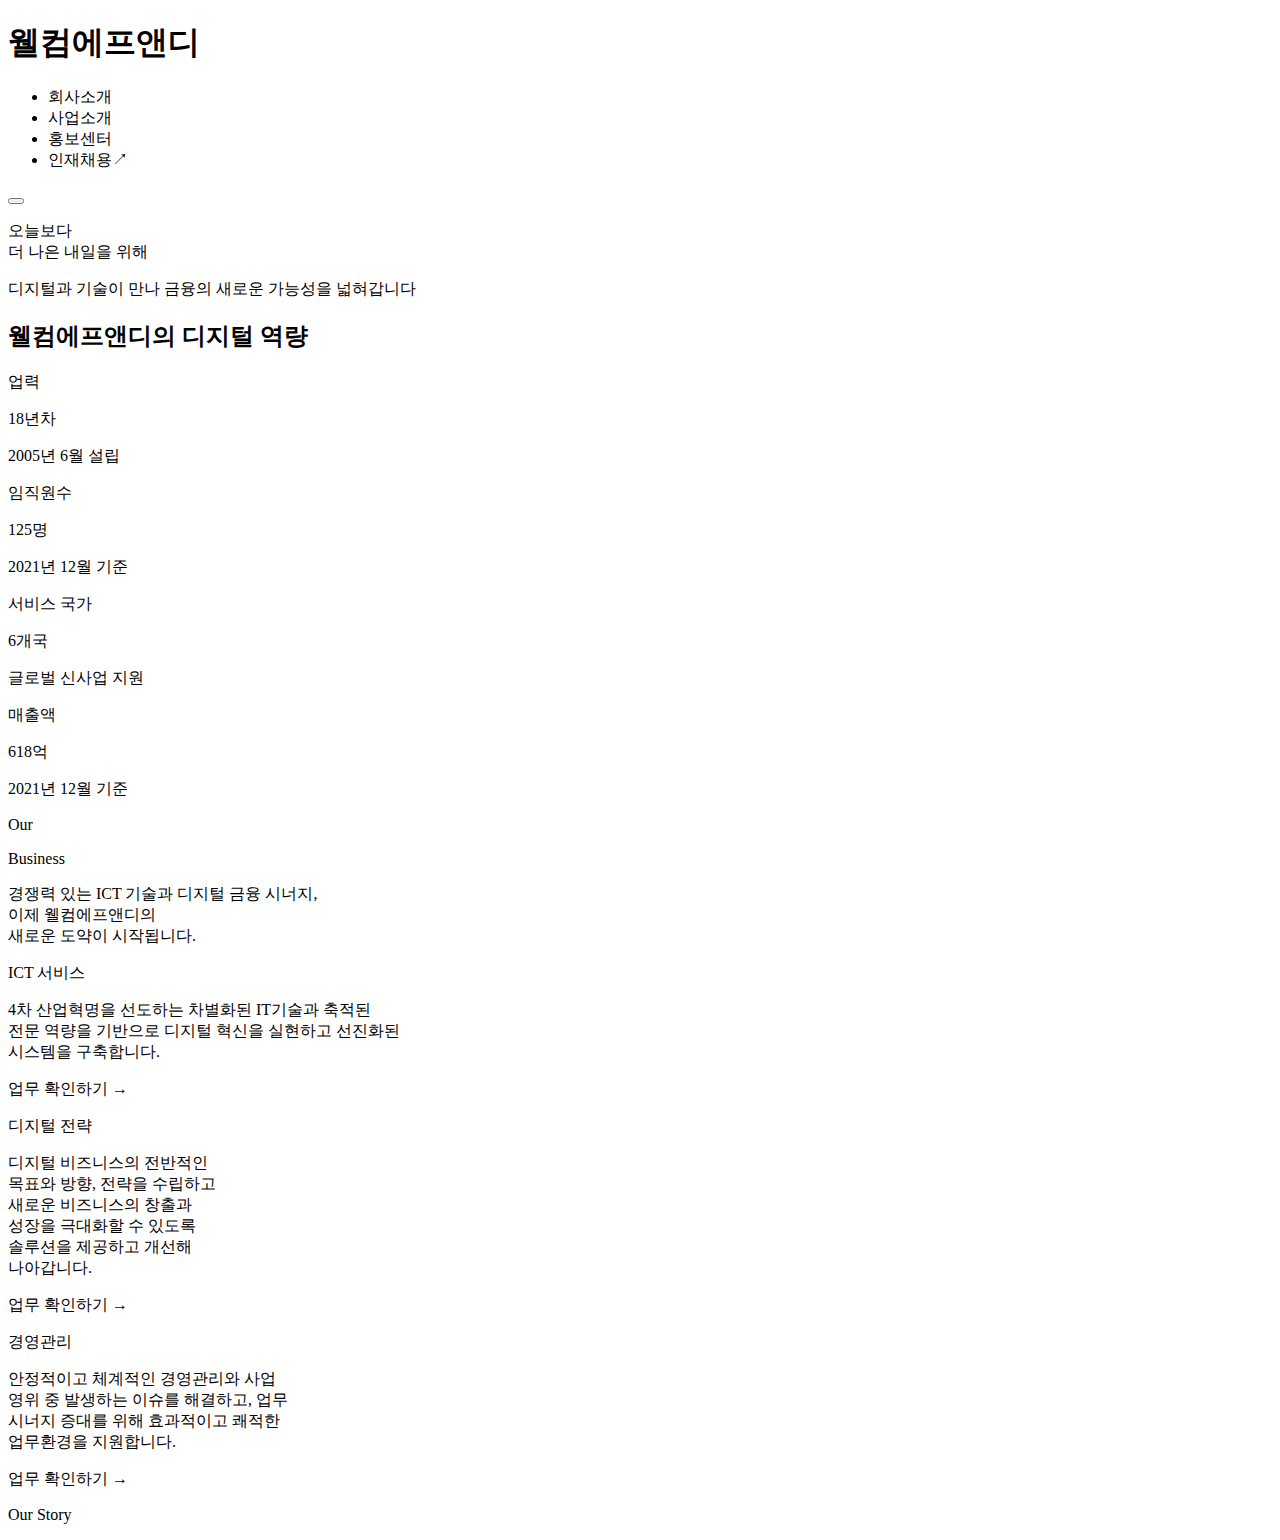
==== 0728 웰컴에프앤디 클론코딩/index.html @ 93838868 "1" ====
<!DOCTYPE html>
<html lang="en">
<head>
    <meta charset="UTF-8">
    <meta name="viewport" content="width=device-width, initial-scale=1.0">
    <title>Document</title>
</head>
<body>
    <header>
        <h1 id = "logo">웰컴에프앤디</h1>
        <ul>
            <li>회사소개</li>
            <li>사업소개</li>
            <li>홍보센터</li>
            <li>인재채용↗</li>
        </ul>
        <button class = "hamberger">
            <div></div>
            <div></div>
            <div></div>
        </button>
    </header>

    <section id = "main-title">
        <span>
            <div class = circle></div>
        </span>

        <div class="sub-content1">
            <p>
                오늘보다
                <br>
                더 나은 내일을 위해
            </p>
        </div>

        <div class = "sub-content2">
            <p>
                디지털과 기술이 만나 금융의 새로운 가능성을 넓혀갑니다
            </p>
        </div>
    </section>

    <section id = "four-content">
        <h2>웰컴에프앤디의 디지털 역량</h2>

        <span class = "">
            <div>
                <p>업력</p>
            </div>

            <div>
                <p>18년차</p>
            </div>

            <div>
                2005년 6월 설립
            </div>
        </span>

        <span class = "">
            <div>
                <p>임직원수</p>
            </div>

            <div>
                <p>125명</p>
            </div>

            <div>
                2021년 12월 기준
            </div>
        </span>

        <span class = "">
            <div>
                <p>서비스 국가</p>
            </div>

            <div>
                <p>6개국</p>
            </div>

            <div>
                글로벌 신사업 지원
            </div>
        </span>

        <span class = "">
            <div>
                <p>매출액</p>
            </div>

            <div>
                <p>618억</p>
            </div>

            <div>
                2021년 12월 기준
            </div>
        </span>

    </section>

    <section id = "Our-Business">
        <div class = "Our"> 
            <p>
                Our
            </p>
        </div>

        <div class="Business"> 
            <p>
               Business
            </p>
        </div>

    </section>

    <section id = "advantage">
        <div>
            <p>
                경쟁력 있는 ICT 기술과 디지털 금융 시너지,
                <br>
                이제 웰컴에프앤디의
                <br>
                새로운 도약이 시작됩니다.
            </p>
        </div>

        <span>
            <div class="container-ICT">
                <div class="block-1"></div>
            </div>

            <div>
                <p>
                    ICT 서비스
                </p>
            </div>

            <div>
                4차 산업혁명을 선도하는 차별화된 IT기술과 축적된
                <br>
                전문 역량을 기반으로 디지털 혁신을 실현하고 선진화된
                <br>
                시스템을 구축합니다.
            </div>

            <div>
                <div class = "content-circle"></div>
                <p>
                    업무 확인하기 →
                </p>
            </div>
        </span>

        <span>
            <div class="container-digital">
                <div class="block-2"></div>
            </div>

            <div>
                <p>
                    디지털 전략
                </p>
            </div>

            <div>
                디지털 비즈니스의 전반적인
                <br>
                목표와 방향, 전략을 수립하고
                <br>
                새로운 비즈니스의 창출과
                <br>
                성장을 극대화할 수 있도록
                <br>
                솔루션을 제공하고 개선해
                <br>
                나아갑니다.
            </div>

            <div>
                <div class = "content-circle"></div>
                <p>
                    업무 확인하기 →
                </p>
            </div>
        </span>

        <span>
            <div class="container-marketing">
                <div class="block-3"></div>
            </div>

            <div>
                <p>
                    경영관리
                </p>
            </div>

            <div>
                안정적이고 체계적인 경영관리와 사업
                <br>
                영위 중 발생하는 이슈를 해결하고, 업무
                <br>
                시너지 증대를 위해 효과적이고 쾌적한
                <br>
                업무환경을 지원합니다.
            </div>

            <div>
                <div class = "content-circle"></div>
                <p>
                    업무 확인하기 →
                </p>
            </div>
        </span>

        <section id = "Ourstory">
            <div class = "Ourstory"> 
                <p>
                    Our Story
                </p>
            </div>

        </section>

    </section>


</body>
</html>
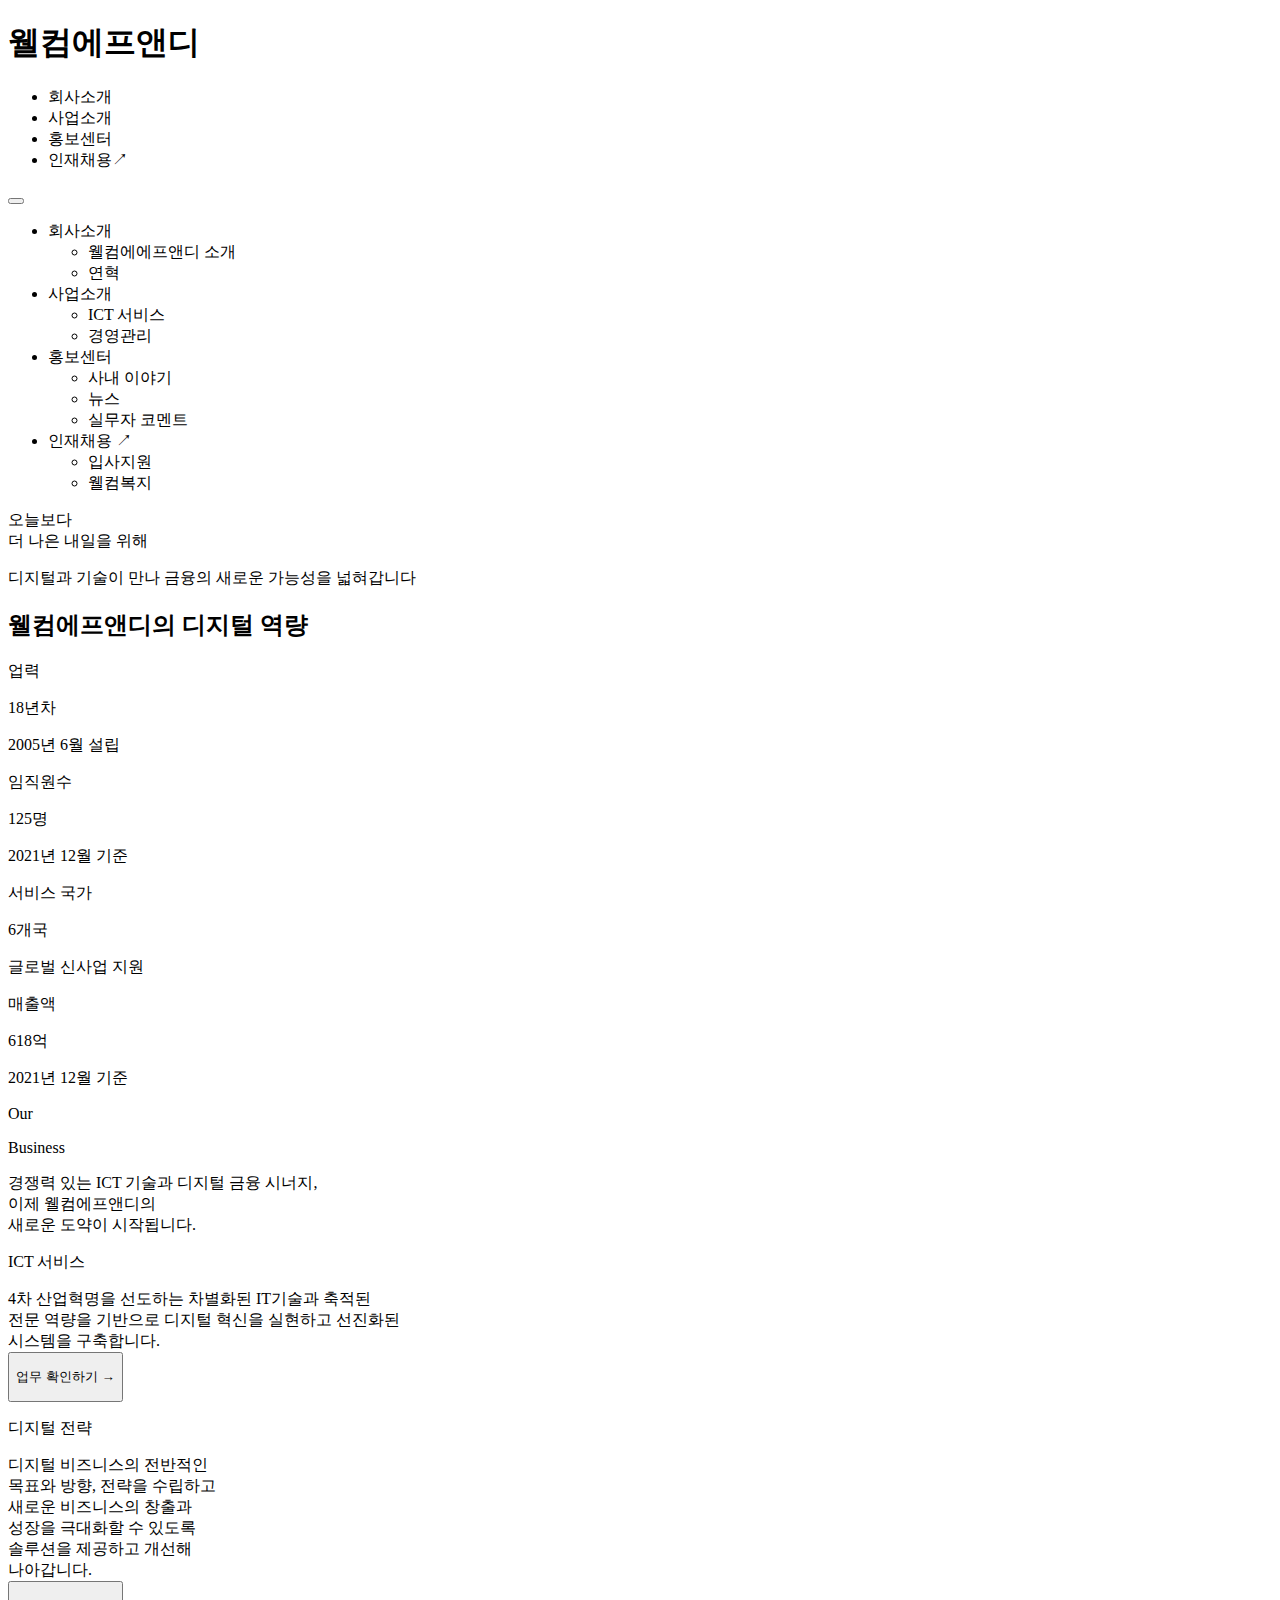
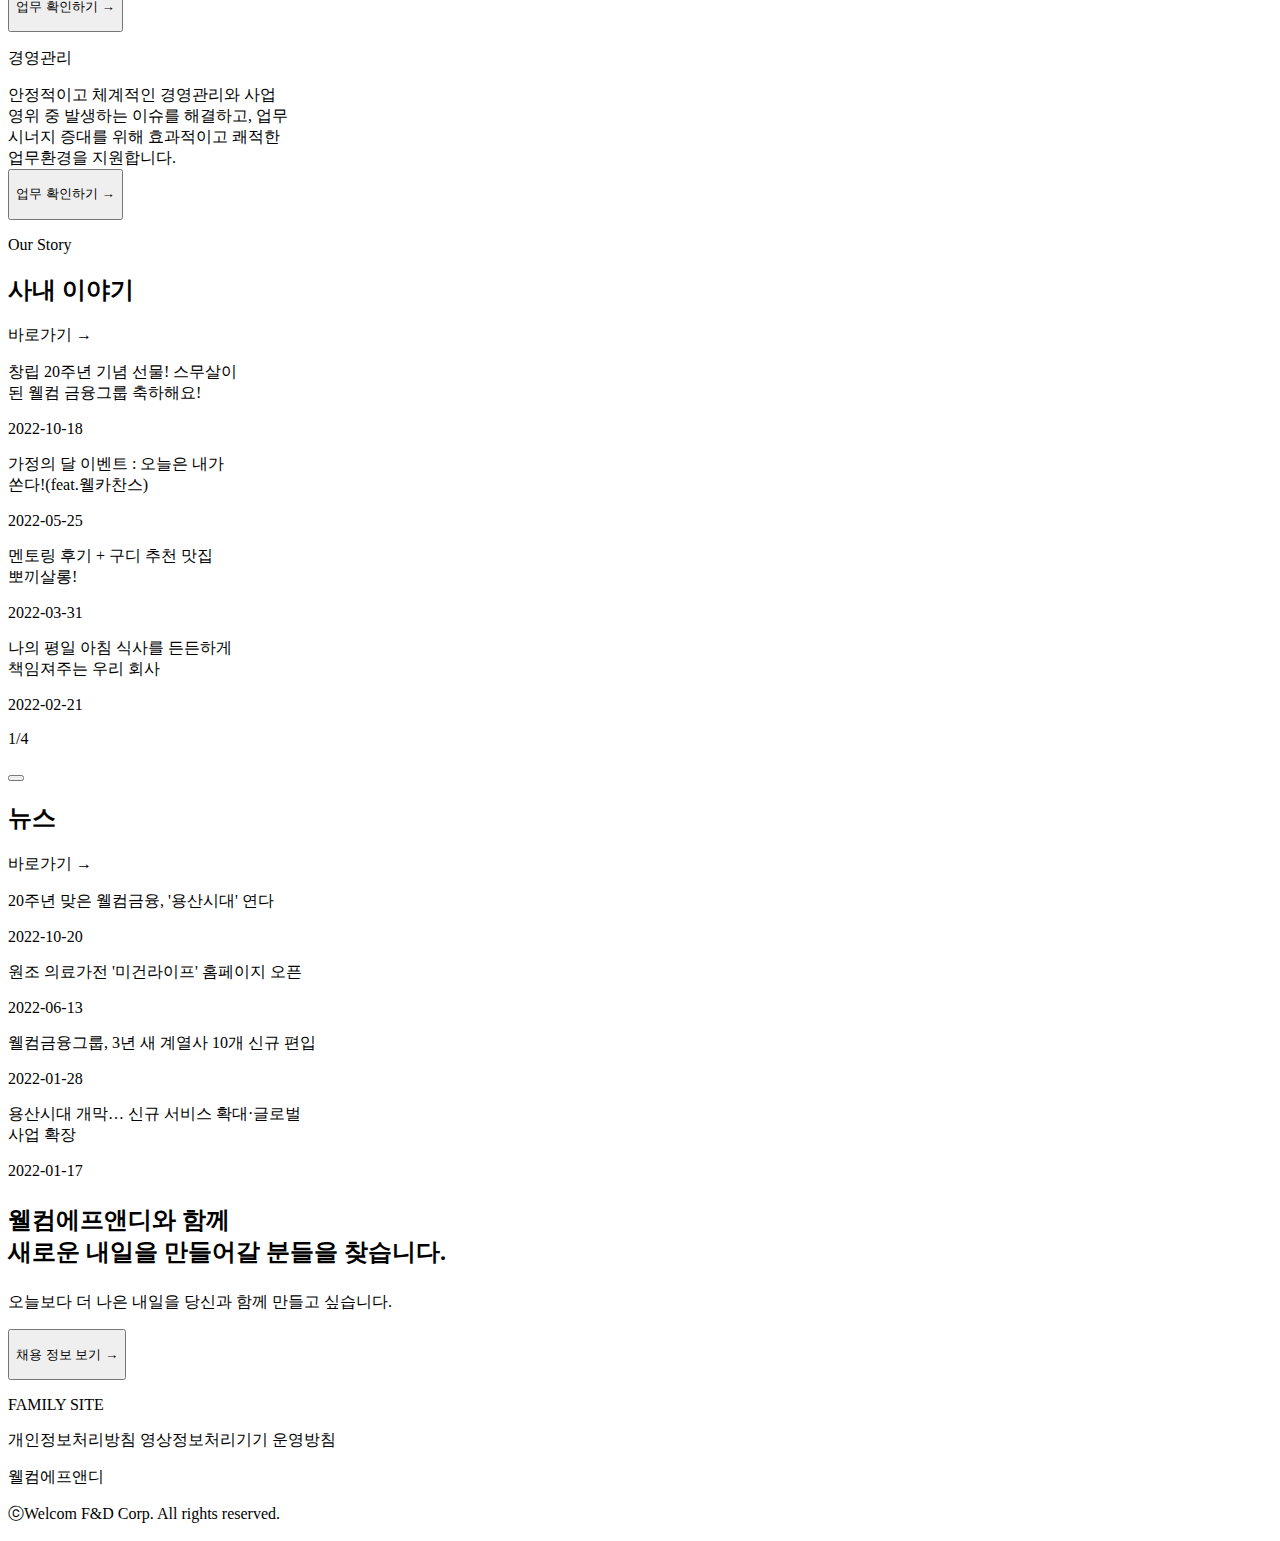
==== commit bead3248: "0801" ====
--- a/0728 웰컴에프앤디 클론코딩/index.html
+++ b/0728 웰컴에프앤디 클론코딩/index.html
@@ -19,214 +19,457 @@
             <div></div>
             <div></div>
         </button>
+
+        <ul class="hemberger-inner">
+            <li> 회사소개
+                <ul>
+                    <li> 웰컴에에프앤디 소개 </li>
+                    <li> 연혁 </li>
+                </ul>
+            </li>
+
+            <li>사업소개
+                <ul>
+                    <li> ICT 서비스 </li>
+                    <li> 경영관리 </li>
+                </ul>
+            </li>
+
+            <li> 홍보센터 
+                <ul>
+                    <li> 사내 이야기 </li>
+                    <li> 뉴스 </li>
+                    <li> 실무자 코멘트 </li>
+                </ul>
+            </li>
+
+            <li> 인재채용 ↗
+                <ul>
+                    <li> 입사지원 </li>
+                    <li> 웰컴복지 </li>
+                </ul>
+            </li>
+        </ul>
     </header>
 
-    <section id = "main-title">
-        <span>
-            <div class = circle></div>
-        </span>
-
-        <div class="sub-content1">
-            <p>
-                오늘보다
-                <br>
-                더 나은 내일을 위해
-            </p>
-        </div>
-
-        <div class = "sub-content2">
-            <p>
-                디지털과 기술이 만나 금융의 새로운 가능성을 넓혀갑니다
-            </p>
-        </div>
-    </section>
-
-    <section id = "four-content">
-        <h2>웰컴에프앤디의 디지털 역량</h2>
-
-        <span class = "">
-            <div>
-                <p>업력</p>
-            </div>
-
-            <div>
-                <p>18년차</p>
-            </div>
-
-            <div>
-                2005년 6월 설립
-            </div>
-        </span>
-
-        <span class = "">
-            <div>
-                <p>임직원수</p>
-            </div>
-
-            <div>
-                <p>125명</p>
-            </div>
-
-            <div>
-                2021년 12월 기준
-            </div>
-        </span>
-
-        <span class = "">
-            <div>
-                <p>서비스 국가</p>
-            </div>
-
-            <div>
-                <p>6개국</p>
-            </div>
-
-            <div>
-                글로벌 신사업 지원
-            </div>
-        </span>
-
-        <span class = "">
-            <div>
-                <p>매출액</p>
-            </div>
-
-            <div>
-                <p>618억</p>
-            </div>
-
-            <div>
-                2021년 12월 기준
-            </div>
-        </span>
-
-    </section>
-
-    <section id = "Our-Business">
-        <div class = "Our"> 
-            <p>
-                Our
-            </p>
-        </div>
-
-        <div class="Business"> 
-            <p>
-               Business
-            </p>
-        </div>
-
-    </section>
-
-    <section id = "advantage">
-        <div>
-            <p>
-                경쟁력 있는 ICT 기술과 디지털 금융 시너지,
-                <br>
-                이제 웰컴에프앤디의
-                <br>
-                새로운 도약이 시작됩니다.
-            </p>
-        </div>
-
-        <span>
-            <div class="container-ICT">
-                <div class="block-1"></div>
-            </div>
-
-            <div>
-                <p>
-                    ICT 서비스
-                </p>
-            </div>
-
-            <div>
-                4차 산업혁명을 선도하는 차별화된 IT기술과 축적된
-                <br>
-                전문 역량을 기반으로 디지털 혁신을 실현하고 선진화된
-                <br>
-                시스템을 구축합니다.
-            </div>
-
-            <div>
-                <div class = "content-circle"></div>
-                <p>
-                    업무 확인하기 →
-                </p>
-            </div>
-        </span>
-
-        <span>
-            <div class="container-digital">
-                <div class="block-2"></div>
-            </div>
-
-            <div>
-                <p>
-                    디지털 전략
-                </p>
-            </div>
-
-            <div>
-                디지털 비즈니스의 전반적인
-                <br>
-                목표와 방향, 전략을 수립하고
-                <br>
-                새로운 비즈니스의 창출과
-                <br>
-                성장을 극대화할 수 있도록
-                <br>
-                솔루션을 제공하고 개선해
-                <br>
-                나아갑니다.
-            </div>
-
-            <div>
-                <div class = "content-circle"></div>
-                <p>
-                    업무 확인하기 →
-                </p>
-            </div>
-        </span>
-
-        <span>
-            <div class="container-marketing">
-                <div class="block-3"></div>
-            </div>
-
-            <div>
-                <p>
-                    경영관리
-                </p>
-            </div>
-
-            <div>
-                안정적이고 체계적인 경영관리와 사업
-                <br>
-                영위 중 발생하는 이슈를 해결하고, 업무
-                <br>
-                시너지 증대를 위해 효과적이고 쾌적한
-                <br>
-                업무환경을 지원합니다.
-            </div>
-
-            <div>
-                <div class = "content-circle"></div>
-                <p>
-                    업무 확인하기 →
-                </p>
-            </div>
-        </span>
-
+    <main>
+        <section id = "main-title">
+            <div class = "main-img"></div>
+            <span>
+                <div class = circle-to-circle></div>
+            </span>
+
+            <div class="sub-content1">
+                <p>
+                    오늘보다
+                    <br>
+                    더 나은 내일을 위해
+                </p>
+            </div>
+
+            <div class = "sub-content2">
+                <p>
+                    디지털과 기술이 만나 금융의 새로운 가능성을 넓혀갑니다
+                </p>
+            </div>
+        </section>
+
+        <section id = "four-content">
+            <h2>웰컴에프앤디의 디지털 역량</h2>
+    
+            <span class = "period">
+                <div>
+                    <p>업력</p>
+                </div>
+    
+                <div>
+                    <p>18년차</p>
+                </div>
+    
+                <div>
+                    2005년 6월 설립
+                </div>
+            </span>
+    
+            <span class = "menber">
+                <div>
+                    <p>임직원수</p>
+                </div>
+    
+                <div>
+                    <p>125명</p>
+                </div>
+    
+                <div>
+                    2021년 12월 기준
+                </div>
+            </span>
+    
+            <span class = "conuntry">
+                <div>
+                    <p>서비스 국가</p>
+                </div>
+    
+                <div>
+                    <p>6개국</p>
+                </div>
+    
+                <div>
+                    글로벌 신사업 지원
+                </div>
+            </span>
+    
+            <span class = "sales">
+                <div>
+                    <p>매출액</p>
+                </div>
+    
+                <div>
+                    <p>618억</p>
+                </div>
+    
+                <div>
+                    2021년 12월 기준
+                </div>
+            </span>
+        </section>
+    
+        <section id = "Our-Business">
+            <div class = "Our"> 
+                <p>
+                    Our
+                </p>
+            </div>
+    
+            <div class="Business"> 
+                <p>
+                   Business
+                </p>
+            </div>
+        </section>
+    
+        <section id = "advantage">
+            <div class = "adv-title">
+                <p>
+                    경쟁력 있는 ICT 기술과 디지털 금융 시너지,
+                    <br>
+                    이제 웰컴에프앤디의
+                    <br>
+                    새로운 도약이 시작됩니다.
+                </p>
+            </div>
+    
+            <span>
+                <div class="container-ICT">
+                    <div class="block-1"></div>
+                </div>
+    
+                <div>
+                    <p>
+                        ICT 서비스
+                    </p>
+                </div>
+    
+                <div>
+                    4차 산업혁명을 선도하는 차별화된 IT기술과 축적된
+                    <br>
+                    전문 역량을 기반으로 디지털 혁신을 실현하고 선진화된
+                    <br>
+                    시스템을 구축합니다.
+                </div>
+    
+                <button class = "content-circle">
+                    <p>
+                        업무 확인하기 →
+                    </p>
+                </button>
+            </span>
+    
+            <span>
+                <div class="container-digital">
+                    <div class="block-2"></div>
+                </div>
+    
+                <div>
+                    <p>
+                        디지털 전략
+                    </p>
+                </div>
+    
+                <div>
+                    디지털 비즈니스의 전반적인
+                    <br>
+                    목표와 방향, 전략을 수립하고
+                    <br>
+                    새로운 비즈니스의 창출과
+                    <br>
+                    성장을 극대화할 수 있도록
+                    <br>
+                    솔루션을 제공하고 개선해
+                    <br>
+                    나아갑니다.
+                </div>
+    
+                <button class = "content-circle">
+                    <p>
+                        업무 확인하기 →
+                    </p>
+                </button>
+            </span>
+    
+            <span>
+                <div class="container-marketing">
+                    <div class="block-3"></div>
+                </div>
+    
+                <div>
+                    <p>
+                        경영관리
+                    </p>
+                </div>
+    
+                <div>
+                    안정적이고 체계적인 경영관리와 사업
+                    <br>
+                    영위 중 발생하는 이슈를 해결하고, 업무
+                    <br>
+                    시너지 증대를 위해 효과적이고 쾌적한
+                    <br>
+                    업무환경을 지원합니다.
+                </div>
+    
+                <button class = "content-circle">
+                    <p>
+                        업무 확인하기 →
+                    </p>
+                </button>
+            </span>
+        </section>
+    
         <section id = "Ourstory">
             <div class = "Ourstory"> 
                 <p>
                     Our Story
                 </p>
             </div>
-
-        </section>
-
+        </section>
+    
+        <section id = "company-story">
+            <div>
+                <h2> 사내 이야기 </h2>
+            </div>
+            <div class = "spead-move"> 
+                <p>
+                    바로가기 →
+                </p>
+            </div>
+        </section>
+    
+        <section id = "story-slider">
+            <div class="container">
+                <div class = "box1"></div>
+                    <span>
+                        <div>
+                            <p>
+                                창립 20주년 기념 선물! 스무살이
+                                <br>
+                                된 웰컴 금융그룹 축하해요!
+                            </p>
+                        </div>
+                       
+                        <div>
+                            <p>
+                                2022-10-18
+                            </p>
+                        </div>
+                    </span>
+                    
+                <div class = "box2"></div>
+                 <span>
+                        <div>
+                            <p>
+                                가정의 달 이벤트 : 오늘은 내가
+                                <br>
+                                쏜다!(feat.웰카찬스)
+                            </p>
+                        </div>
+                       
+                        <div>
+                            <p>
+                                2022-05-25
+                            </p>
+                        </div>
+                    </span>
+                
+                    <div class = "box3"></div>
+                    <span>
+                           <div>
+                               <p>
+                                   멘토링 후기 + 구디 추천 맛집
+                                   <br>
+                                   뽀끼살롱!
+                               </p>
+                           </div>
+                          
+                           <div>
+                               <p>
+                                   2022-03-31
+                               </p>
+                           </div>
+                       </span>
+    
+                       <div class = "box4"></div>
+                       <span>
+                              <div>
+                                  <p>
+                                      나의 평일 아침 식사를 든든하게
+                                      <br>
+                                      책임져주는 우리 회사
+                                  </p>
+                              </div>
+                             
+                              <div>
+                                  <p>
+                                      2022-02-21
+                                  </p>
+                              </div>
+                          </span>
+            </div>
+    
+            <div class = "red-box">
+                <p>
+                    1/4
+                </p>
+    
+                <button>
+                    <div></div>
+                    <div></div>
+                </button>
+            </div>
+        </section>
+    
+        <section id = "news">
+            <h2> 뉴스 </h2>
+            <div>
+                <p>
+                    바로가기 →
+                </p>
+            </div>
+    
+            <span class = "news1">
+                <div>
+                    <p>
+                        20주년 맞은 웰컴금융, '용산시대' 연다
+                    </p>
+                </div>
+    
+                <div>
+                    <p>
+                        2022-10-20
+                    </p>
+                </div>
+            </span>
+            
+    
+            <span class = news2>
+                <div>
+                    <p>
+                        원조 의료가전 '미건라이프' 홈페이지 오픈
+                    </p>
+                </div>
+    
+                <div>
+                    <p>
+                        2022-06-13
+                    </p>
+                </div>
+            </span>
+    
+            <span class = news3>
+                <div>
+                    <p>
+                        웰컴금융그룹, 3년 새 계열사 10개 신규 편입
+                    </p>
+                </div>
+    
+                <div>
+                    <p>
+                        2022-01-28
+                    </p>
+                </div>
+            </span>
+    
+            <span class = news4>
+                <div>
+                    <p>
+                        용산시대 개막… 신규 서비스 확대·글로벌
+                        <br>
+                        사업 확장
+                    </p>
+                </div>
+    
+                <div>
+                    <p>
+                        2022-01-17
+                    </p>
+                </div>
+            </span>
+        </section>
+    
+        <section id = "employ-info">
+            <div class = "employ-background"></div>
+            <span>
+                <h2>
+                    <p>
+                        웰컴에프앤디와 함께
+                        <br>
+                        새로운 내일을 만들어갈 분들을 찾습니다.
+                    </p>
+                </h2>
+    
+                <div>
+                    <p>
+                        오늘보다 더 나은 내일을 당신과 함께 만들고 싶습니다.
+                    </p>
+                </div>
+            </span>
+    
+            <button class = "red-circle">
+                <p>
+                    채용 정보 보기 →
+                </p>
+            </button>
+        </section>
+    
     </section>
+
+</main>
+
+<footer>
+    <div>
+        <p> FAMILY SITE </p>
+    </div>
+
+    <div class = "bar"></div>
+
+    <div>
+        <p>
+            개인정보처리방침 영상정보처리기기 운영방침
+        </p>
+    </div>
+
+    <div id = "gray-logo">
+        <p>
+            웰컴에프앤디
+        </p>
+    </div>
+
+    <div>
+        <p>
+            ⓒWelcom F&D Corp. All rights reserved.
+        </p>
+    </div>
+</footer>
 
 
 </body>
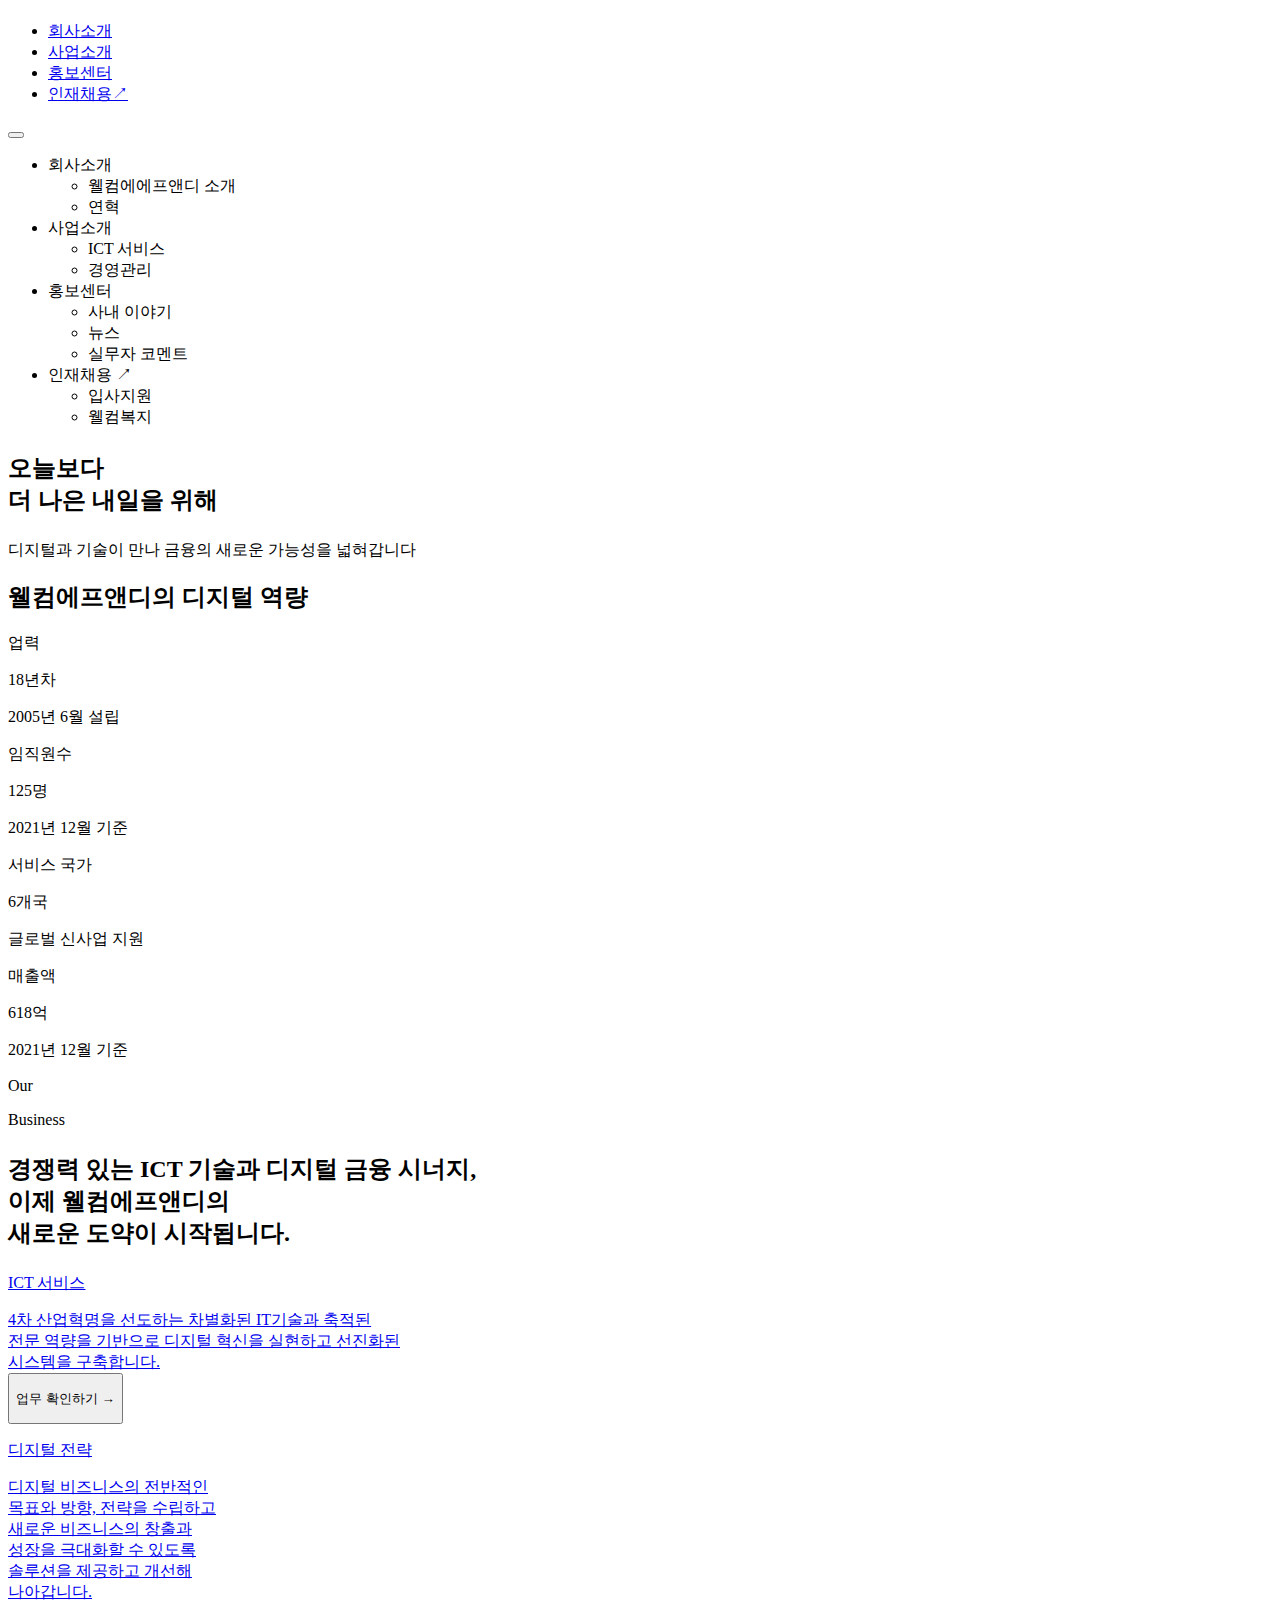
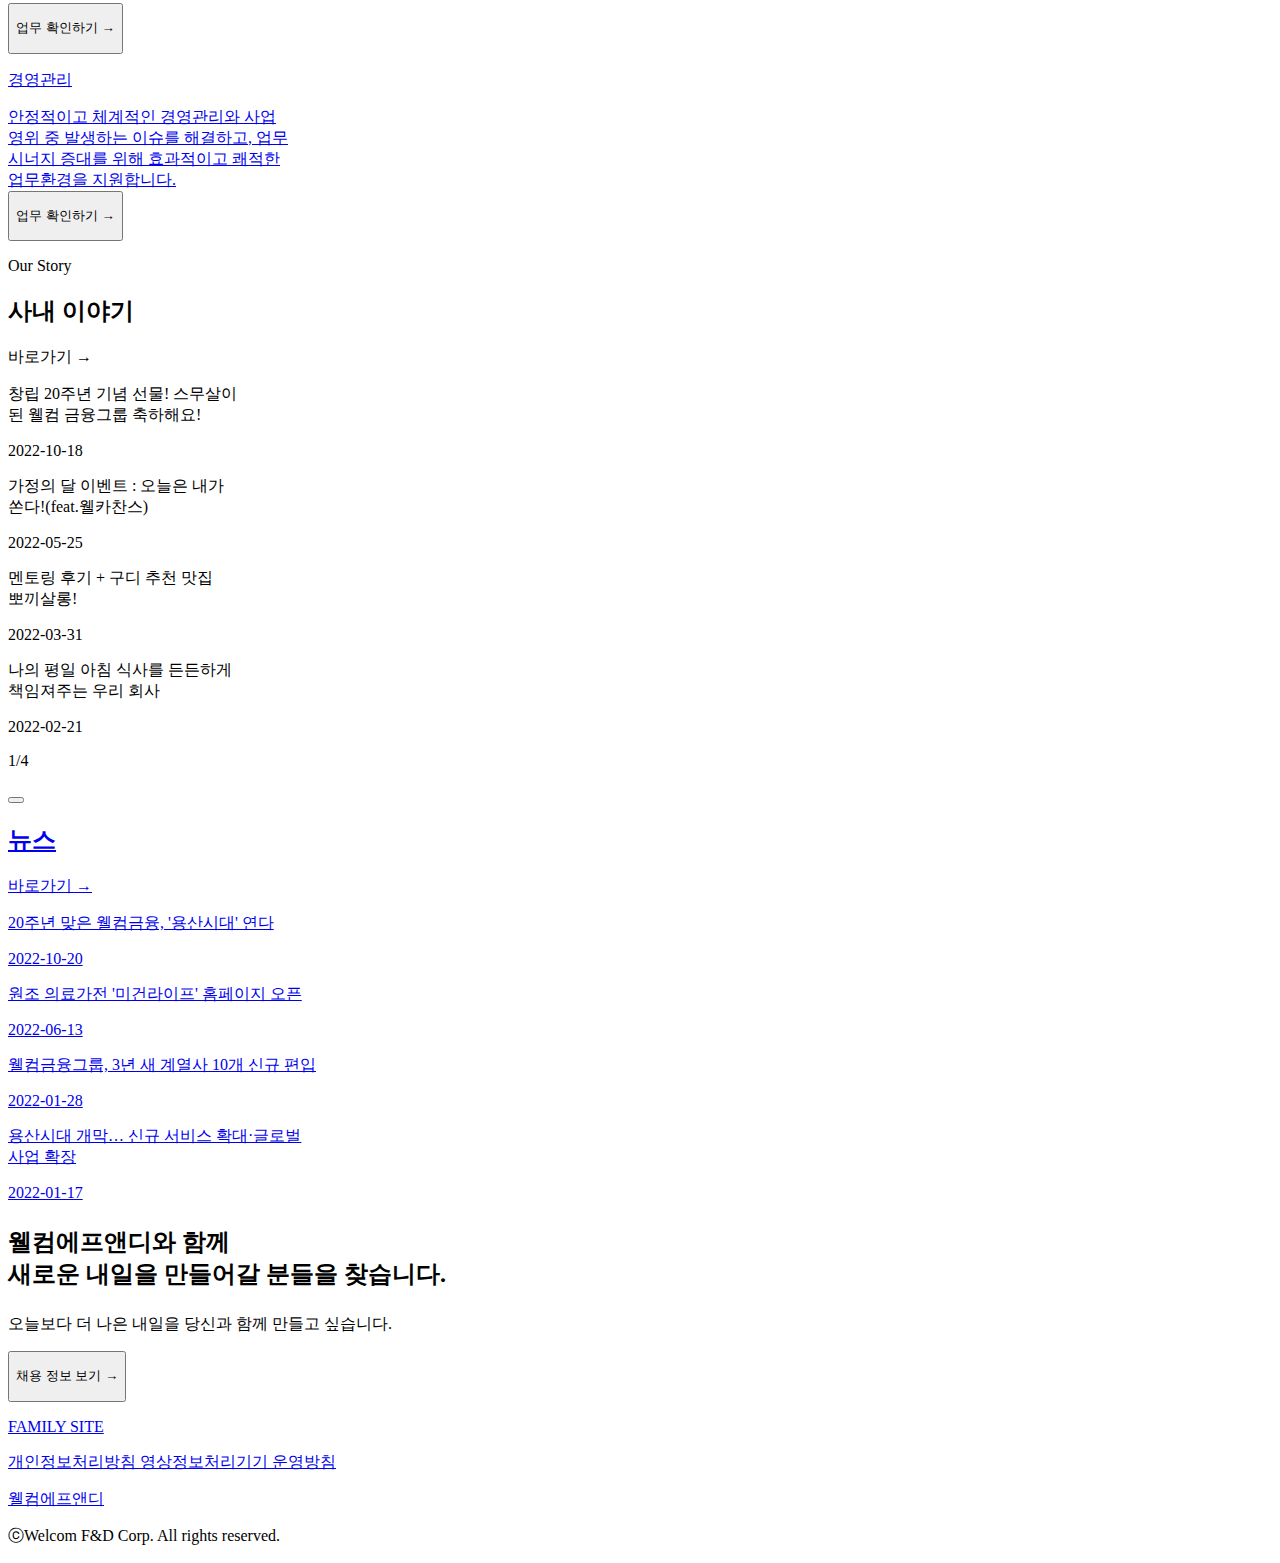
==== commit f7a811f8: "0803" ====
--- a/0728 웰컴에프앤디 클론코딩/index.html
+++ b/0728 웰컴에프앤디 클론코딩/index.html
@@ -7,12 +7,12 @@
 </head>
 <body>
     <header>
-        <h1 id = "logo">웰컴에프앤디</h1>
+        <h1 id = "logo"><a href="a"></a></h1>
         <ul>
-            <li>회사소개</li>
-            <li>사업소개</li>
-            <li>홍보센터</li>
-            <li>인재채용↗</li>
+            <li><a href="a"> 회사소개 </a></li>
+            <li><a href="a"> 사업소개 </a></li>
+            <li><a href="a"> 홍보센터 </a></li>
+            <li><a href="a"> 인재채용↗ </a></li>
         </ul>
         <button class = "hamberger">
             <div></div>
@@ -59,13 +59,13 @@
                 <div class = circle-to-circle></div>
             </span>
 
-            <div class="sub-content1">
+            <h2 class="sub-content1">
                 <p>
                     오늘보다
                     <br>
                     더 나은 내일을 위해
                 </p>
-            </div>
+            </h2>
 
             <div class = "sub-content2">
                 <p>
@@ -134,7 +134,7 @@
             </span>
         </section>
     
-        <section id = "Our-Business">
+        <span id = "Our-Business">
             <div class = "Our"> 
                 <p>
                     Our
@@ -146,10 +146,10 @@
                    Business
                 </p>
             </div>
-        </section>
+        </span>
     
         <section id = "advantage">
-            <div class = "adv-title">
+            <h2 class = "adv-title">
                 <p>
                     경쟁력 있는 ICT 기술과 디지털 금융 시너지,
                     <br>
@@ -157,10 +157,10 @@
                     <br>
                     새로운 도약이 시작됩니다.
                 </p>
-            </div>
+            </h2>
     
             <span>
-                <div class="container-ICT">
+                <div class="container-ICT"><a href="a">
                     <div class="block-1"></div>
                 </div>
     
@@ -176,6 +176,7 @@
                     전문 역량을 기반으로 디지털 혁신을 실현하고 선진화된
                     <br>
                     시스템을 구축합니다.
+                </a>
                 </div>
     
                 <button class = "content-circle">
@@ -186,7 +187,7 @@
             </span>
     
             <span>
-                <div class="container-digital">
+                <div class="container-digital"><a href="a">
                     <div class="block-2"></div>
                 </div>
     
@@ -208,6 +209,7 @@
                     솔루션을 제공하고 개선해
                     <br>
                     나아갑니다.
+                </a>
                 </div>
     
                 <button class = "content-circle">
@@ -218,7 +220,7 @@
             </span>
     
             <span>
-                <div class="container-marketing">
+                <div class="container-marketing"><a href="a">
                     <div class="block-3"></div>
                 </div>
     
@@ -236,6 +238,7 @@
                     시너지 증대를 위해 효과적이고 쾌적한
                     <br>
                     업무환경을 지원합니다.
+                </a>
                 </div>
     
                 <button class = "content-circle">
@@ -246,26 +249,24 @@
             </span>
         </section>
     
-        <section id = "Ourstory">
+        <span id = "Ourstory">
             <div class = "Ourstory"> 
                 <p>
                     Our Story
                 </p>
             </div>
-        </section>
-    
-        <section id = "company-story">
-            <div>
-                <h2> 사내 이야기 </h2>
-            </div>
-            <div class = "spead-move"> 
+        </span>
+
+    
+        <section id = "story-slider">
+            <h2> 사내 이야기 </h2>
+
+            <div class = "short-cut"> 
                 <p>
                     바로가기 →
                 </p>
             </div>
-        </section>
-    
-        <section id = "story-slider">
+
             <div class="container">
                 <div class = "box1"></div>
                     <span>
@@ -349,14 +350,13 @@
         </section>
     
         <section id = "news">
-            <h2> 뉴스 </h2>
+            <h2><a href="a"> 뉴스 </a></h2>
+            
             <div>
-                <p>
-                    바로가기 →
-                </p>
-            </div>
-    
-            <span class = "news1">
+                <a href="a"><p> 바로가기 → </p></a>
+            </div>
+    
+            <span class = "news1"><a href="a">
                 <div>
                     <p>
                         20주년 맞은 웰컴금융, '용산시대' 연다
@@ -368,10 +368,11 @@
                         2022-10-20
                     </p>
                 </div>
+            </a>
             </span>
             
     
-            <span class = news2>
+            <span class = news2><a href="a">
                 <div>
                     <p>
                         원조 의료가전 '미건라이프' 홈페이지 오픈
@@ -383,9 +384,10 @@
                         2022-06-13
                     </p>
                 </div>
-            </span>
-    
-            <span class = news3>
+            </a>
+            </span>
+    
+            <span class = news3><a href="a">
                 <div>
                     <p>
                         웰컴금융그룹, 3년 새 계열사 10개 신규 편입
@@ -397,9 +399,10 @@
                         2022-01-28
                     </p>
                 </div>
-            </span>
-    
-            <span class = news4>
+            </a>
+            </span>
+    
+            <span class = news4><a href="a">
                 <div>
                     <p>
                         용산시대 개막… 신규 서비스 확대·글로벌
@@ -413,6 +416,7 @@
                         2022-01-17
                     </p>
                 </div>
+            </a>
             </span>
         </section>
     
@@ -447,21 +451,19 @@
 
 <footer>
     <div>
-        <p> FAMILY SITE </p>
+        <p><a href="a"> FAMILY SITE </a></p>
     </div>
 
-    <div class = "bar"></div>
+    <div class = "bar"><a href="a"> </a></div>
 
     <div>
         <p>
-            개인정보처리방침 영상정보처리기기 운영방침
+            <a href="a"> 개인정보처리방침 영상정보처리기기 운영방침 </a>
         </p>
     </div>
 
     <div id = "gray-logo">
-        <p>
-            웰컴에프앤디
-        </p>
+        <a href="a"><p> 웰컴에프앤디 </p></a>
     </div>
 
     <div>
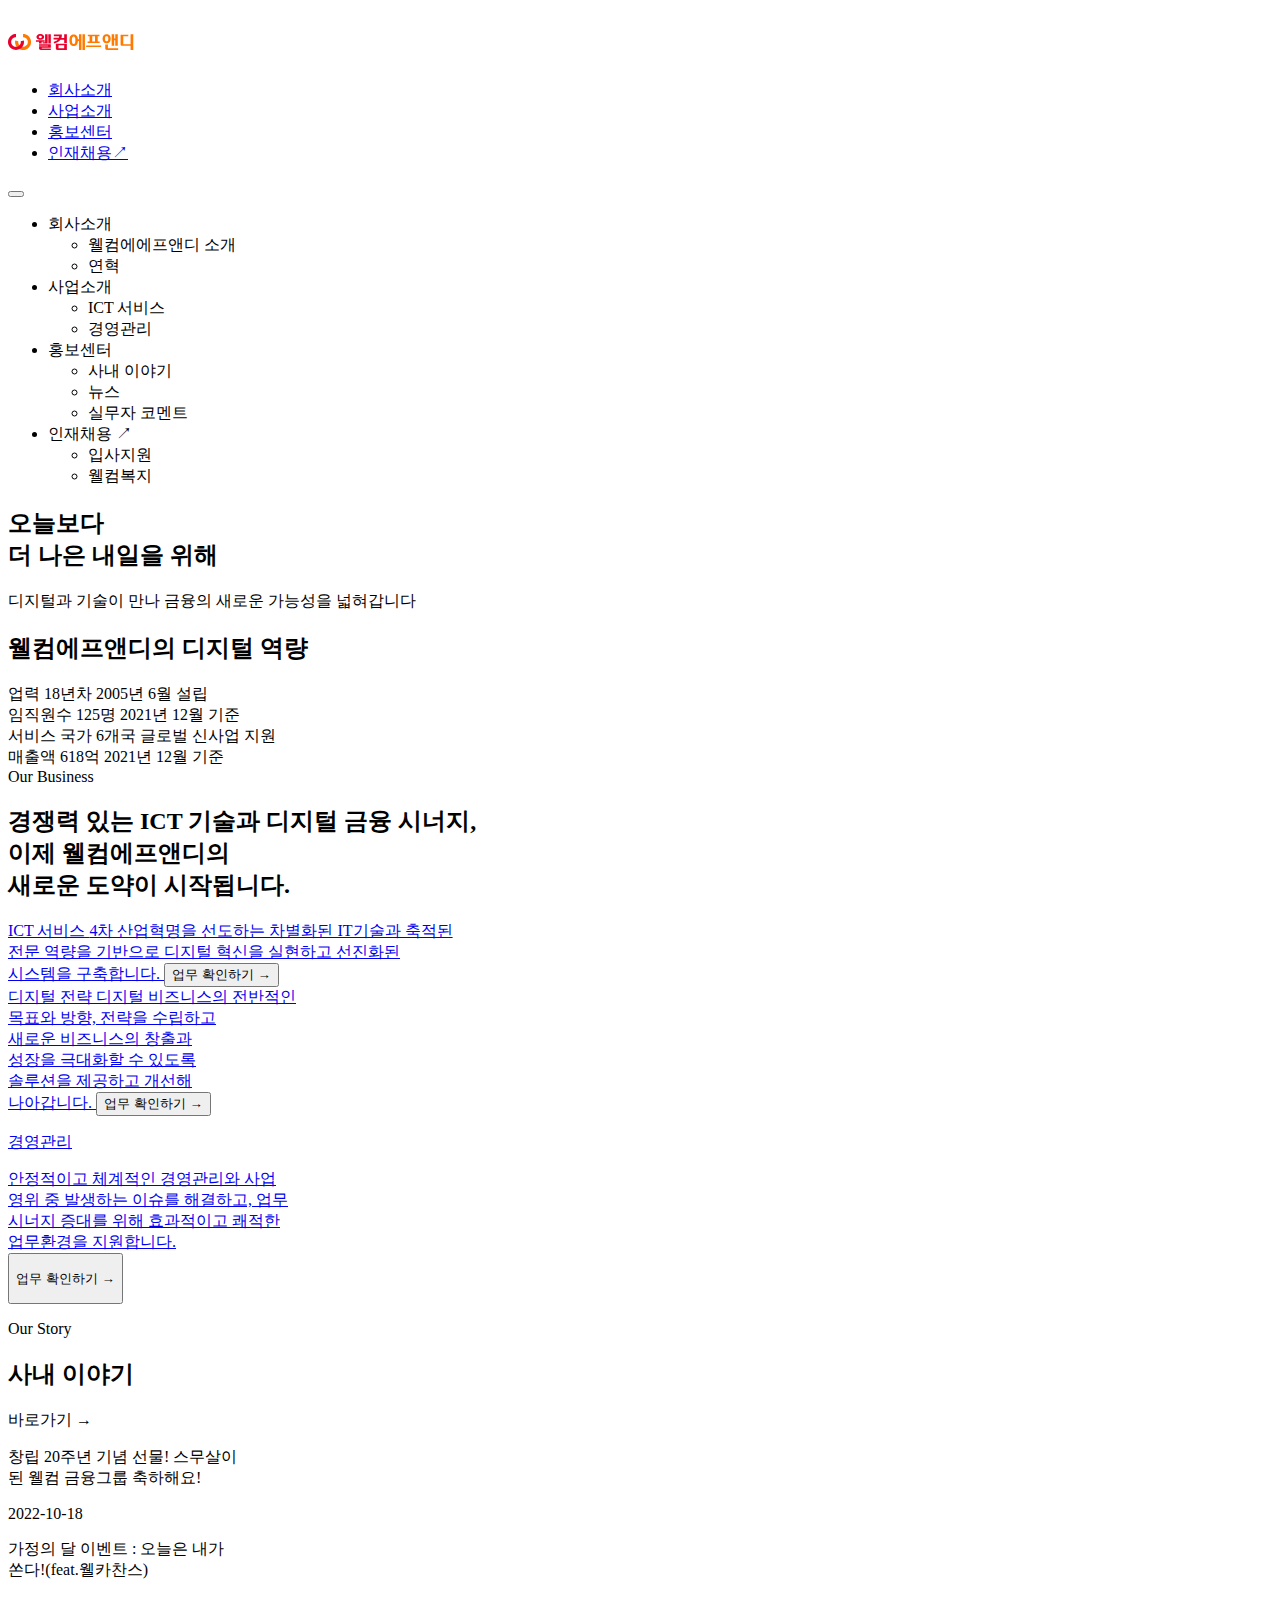
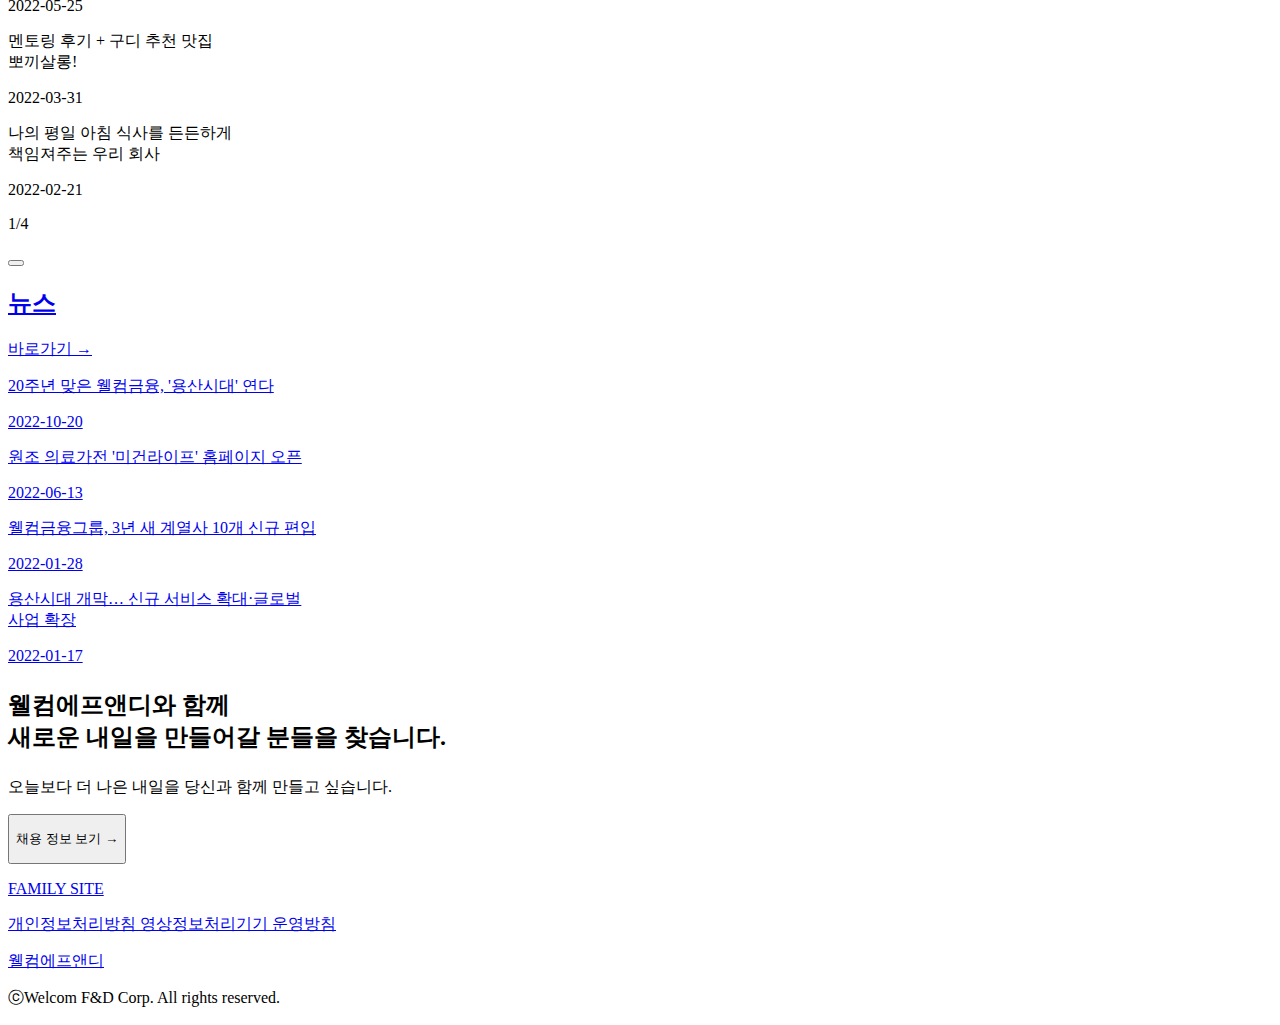
==== commit a0678e90: "0803-2" ====
--- a/0728 웰컴에프앤디 클론코딩/index.html
+++ b/0728 웰컴에프앤디 클론코딩/index.html
@@ -7,7 +7,7 @@
 </head>
 <body>
     <header>
-        <h1 id = "logo"><a href="a"></a></h1>
+        <h1 id = "logo"><a href="a"> <img src="image/header_logo.svg" alt="웰컴에프앤디"> </a></h1>
         <ul>
             <li><a href="a"> 회사소개 </a></li>
             <li><a href="a"> 사업소개 </a></li>
@@ -15,9 +15,9 @@
             <li><a href="a"> 인재채용↗ </a></li>
         </ul>
         <button class = "hamberger">
-            <div></div>
-            <div></div>
-            <div></div>
+            <span></span>
+            <span></span>
+            <span></span>
         </button>
 
         <ul class="hemberger-inner">
@@ -55,16 +55,14 @@
     <main>
         <section id = "main-title">
             <div class = "main-img"></div>
-            <span>
-                <div class = circle-to-circle></div>
-            </span>
+            <div>
+                <span class = "circle-to-circle"></span>
+            </div>
 
             <h2 class="sub-content1">
-                <p>
                     오늘보다
                     <br>
                     더 나은 내일을 위해
-                </p>
             </h2>
 
             <div class = "sub-content2">
@@ -77,127 +75,83 @@
         <section id = "four-content">
             <h2>웰컴에프앤디의 디지털 역량</h2>
     
-            <span class = "period">
-                <div>
-                    <p>업력</p>
-                </div>
-    
-                <div>
-                    <p>18년차</p>
-                </div>
-    
-                <div>
-                    2005년 6월 설립
-                </div>
-            </span>
-    
-            <span class = "menber">
-                <div>
-                    <p>임직원수</p>
-                </div>
-    
-                <div>
-                    <p>125명</p>
-                </div>
-    
-                <div>
-                    2021년 12월 기준
-                </div>
-            </span>
-    
-            <span class = "conuntry">
-                <div>
-                    <p>서비스 국가</p>
-                </div>
-    
-                <div>
-                    <p>6개국</p>
-                </div>
-    
-                <div>
-                    글로벌 신사업 지원
-                </div>
-            </span>
-    
-            <span class = "sales">
-                <div>
-                    <p>매출액</p>
-                </div>
-    
-                <div>
-                    <p>618억</p>
-                </div>
-    
-                <div>
-                    2021년 12월 기준
-                </div>
-            </span>
-        </section>
-    
-        <span id = "Our-Business">
-            <div class = "Our"> 
-                <p>
-                    Our
-                </p>
-            </div>
-    
-            <div class="Business"> 
-                <p>
-                   Business
-                </p>
-            </div>
-        </span>
+            <div class = "period">
+                <span> 업력 </span>
+    
+                <span> 18년차 </span>
+    
+                <span> 2005년 6월 설립 </span>
+            </div>
+    
+            <div class = "menber">
+                <span> 임직원수 </span>
+    
+                <span> 125명 </span>
+    
+                <span> 2021년 12월 기준 </span>
+            </div>
+    
+            <div class = "conuntry">
+                <span> 서비스 국가 </span>
+    
+                <span> 6개국 </span>
+    
+                <span> 글로벌 신사업 지원 </span>
+            </div>
+    
+            <div class = "sales">
+                <span> 매출액 </span>
+    
+                <span> 618억 </span>
+    
+                <span> 2021년 12월 기준 </span>
+            </div>
+        </section>
+    
+        <div id = "Our-Business">
+            <span class = "Our"> Our </span>
+    
+            <span class="Business"> Business </span>
+        </div>
     
         <section id = "advantage">
             <h2 class = "adv-title">
-                <p>
+
                     경쟁력 있는 ICT 기술과 디지털 금융 시너지,
                     <br>
                     이제 웰컴에프앤디의
                     <br>
                     새로운 도약이 시작됩니다.
-                </p>
             </h2>
     
-            <span>
-                <div class="container-ICT"><a href="a">
-                    <div class="block-1"></div>
-                </div>
-    
-                <div>
-                    <p>
-                        ICT 서비스
-                    </p>
-                </div>
-    
-                <div>
+            <div>
+                <span class="container-ICT"><a href="a">
+                    <span class="block-1"></span>
+    
+                <span> ICT 서비스 </span>
+    
+                <span>
                     4차 산업혁명을 선도하는 차별화된 IT기술과 축적된
                     <br>
                     전문 역량을 기반으로 디지털 혁신을 실현하고 선진화된
                     <br>
                     시스템을 구축합니다.
+                </span>
                 </a>
-                </div>
+                </span>
     
                 <button class = "content-circle">
-                    <p>
-                        업무 확인하기 →
-                    </p>
+                    <span> 업무 확인하기 → </span>
                 </button>
-            </span>
-    
-            <span>
-                <div class="container-digital"><a href="a">
-                    <div class="block-2"></div>
-                </div>
-    
-                <div>
-                    <p>
-                        디지털 전략
-                    </p>
-                </div>
-    
-                <div>
+            </div>
+    
+            <div>
+                <span class="container-digital"><a href="a">
+                    <span class="block-2"></span>
+    
+                <span> 디지털 전략 </span>
+    
+                <span>
                     디지털 비즈니스의 전반적인
                     <br>
                     목표와 방향, 전략을 수립하고
@@ -210,14 +164,12 @@
                     <br>
                     나아갑니다.
                 </a>
-                </div>
+                </span>
     
                 <button class = "content-circle">
-                    <p>
-                        업무 확인하기 →
-                    </p>
+                    <span> 업무 확인하기 → </span>
                 </button>
-            </span>
+            </div>
     
             <span>
                 <div class="container-marketing"><a href="a">
